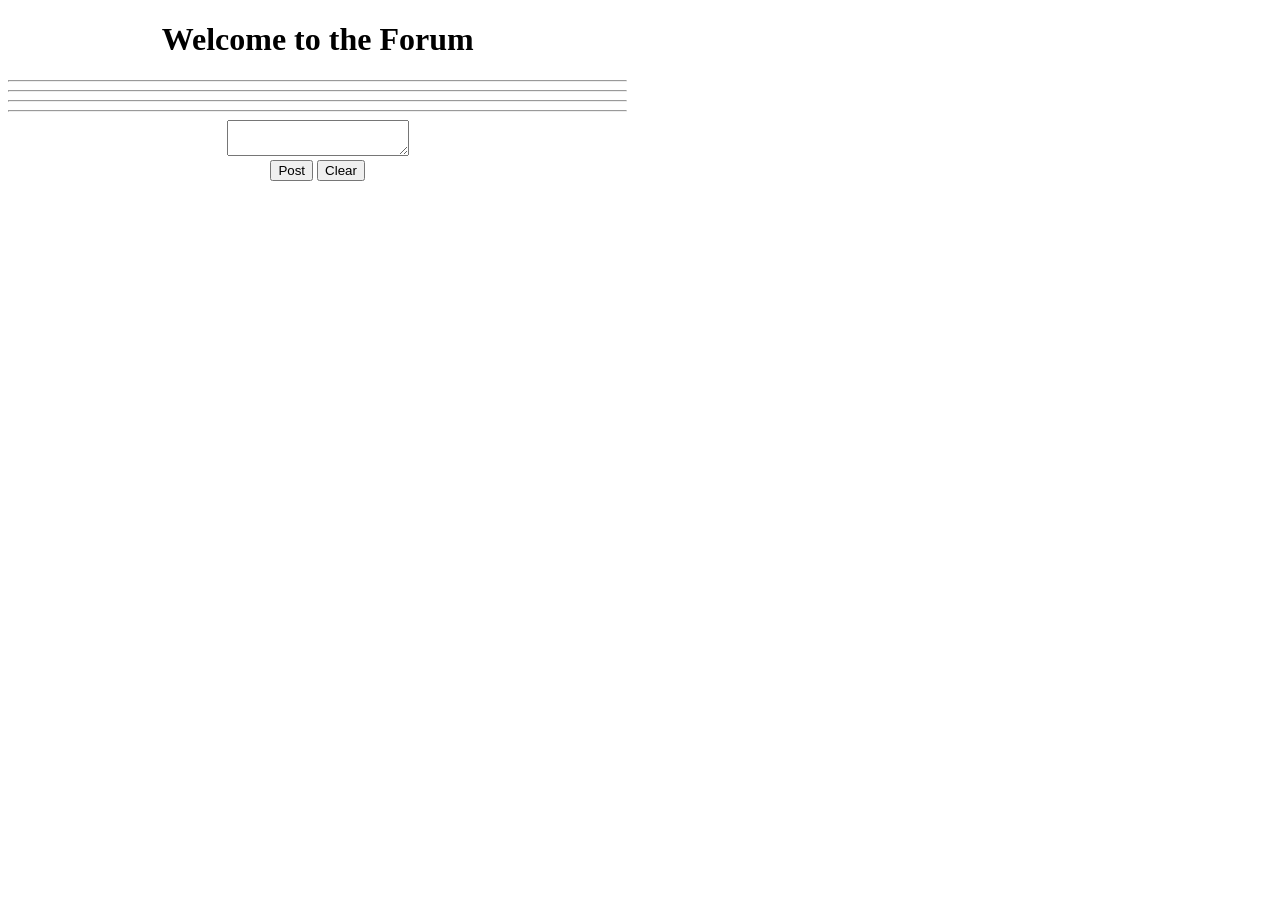
==== assignment5/index.html @ 4ba287ed "Add files via upload" ====
<!DOCTYPE html>
<html>
<head>
	<meta charset='utf-8'>
	<meta http-equiv='X-UA-Compatible' content='IE=edge'>
	<title>Blogger</title>
	<meta name='viewport' content='width=device-width, initial-scale=1'>
	<link rel='stylesheet' type='text/css' media='screen' href='main.css'>
	<script src='main.js'></script>
</head>
<body>
	<div class="grid-container">
		<div class="main1">
			<h1 id="top">
				<a id ="asdf">asdf</a>

			</h1>
			<hr>
			<div id="topic"></div>
			<hr>
			<div id="reply1"></div>
			<hr>
			<div id="reply2"></div>
			<hr>
			<textarea id="myTextarea"></textarea>
			<br/>
			<button onclick="postFunction();" type="button">Post</button>
			<button onclick="clearFunction();" type="button">Clear</button>
		</div>
	</div>
</body>
</html>
---- assignment5/main.css ----
/* img{
    width: 30%;
} */

div {
    max-width: 1000px;
    width: 70%;
    text-align: center;
}
/* body{
    padding: 30px 15px;
    
    width: 70%;
    border: 2px solid rgb(6, 58, 23);
    text-align: center;
}
.grid-container {
    display: grid;
    grid-template-columns: 14% auto 22%;
    gap: 18px;
    max-width: 1500px;
    margin: 0 auto;
} */

/* #main1{
        width: 70%;
        max-width: 1500px;
		grid-column: 2 / span 2;
		text-align: center;
	} */
p{
    
    margin: auto;
    width: 30%;
    height: 100px;
}
@media only screen and (max-width: 767px){
    .class1{
        border: 2px solid blue;
        text-align: center;
    }
}
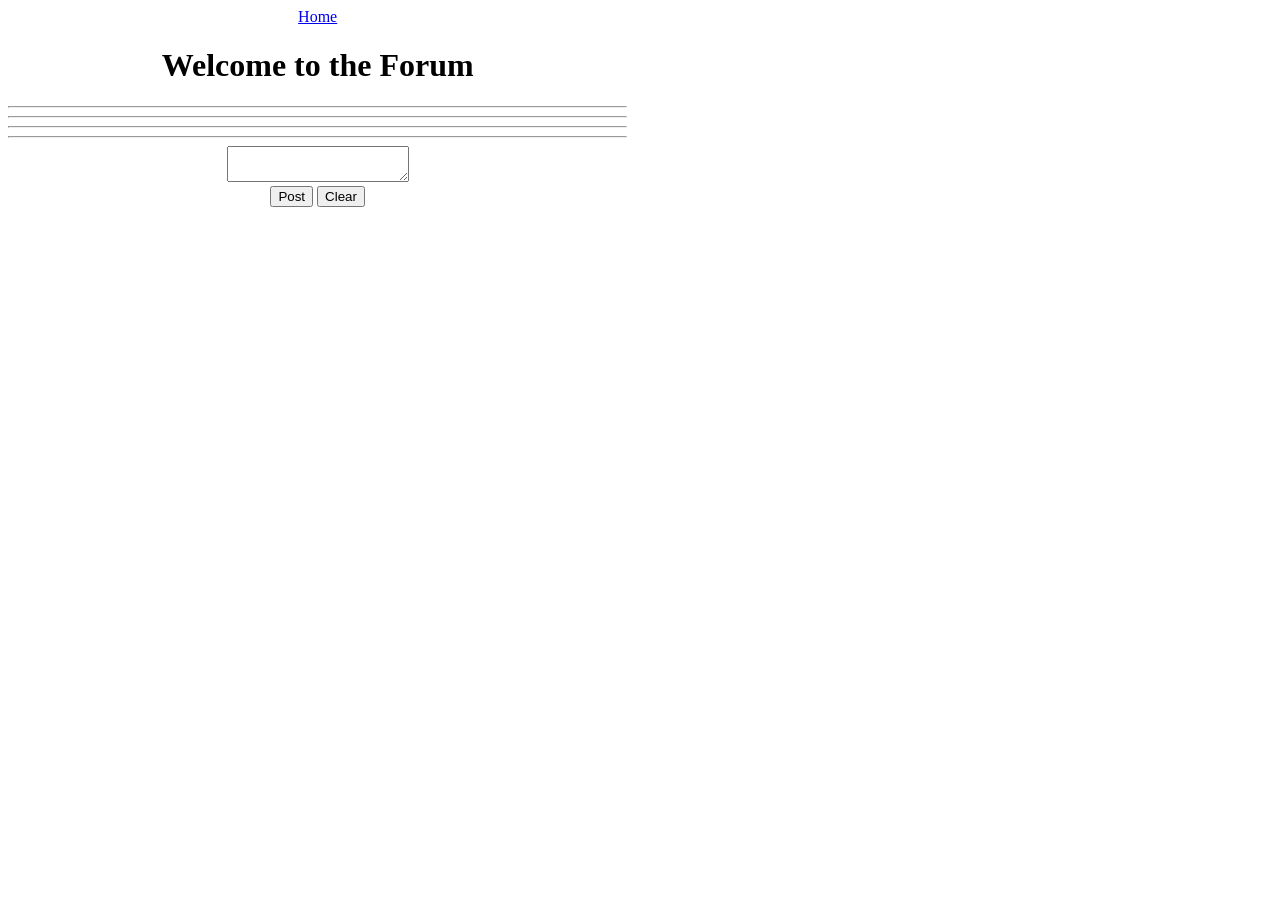
==== commit d0a73d89: "Add files via upload" ====
--- a/assignment5/index.html
+++ b/assignment5/index.html
@@ -10,7 +10,9 @@
 </head>
 <body>
 	<div class="grid-container">
+		
 		<div class="main1">
+			<a class="btn1" href="../index.html"> Home</a>
 			<h1 id="top">
 				<a id ="asdf">asdf</a>
 
